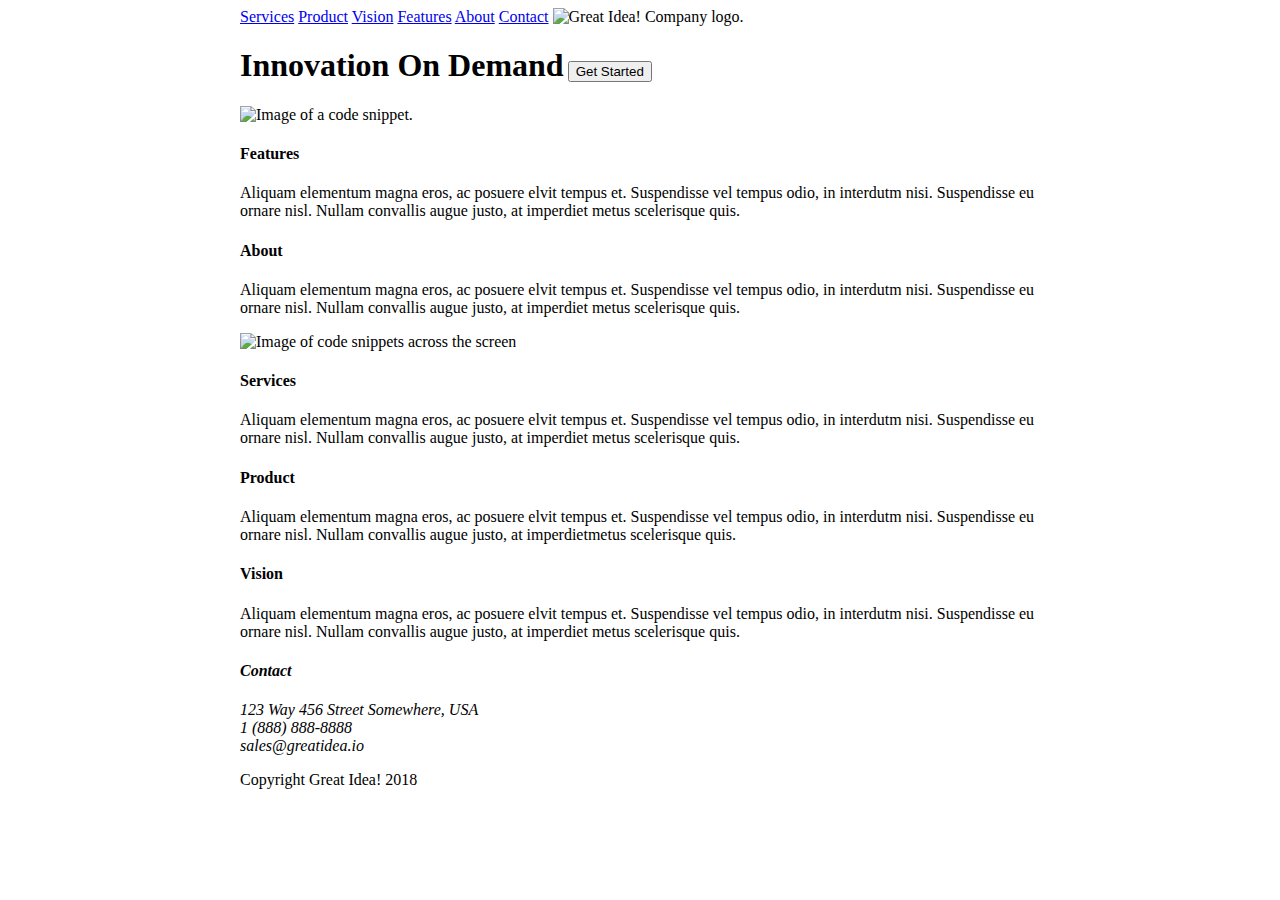
==== great-idea-website/index.html @ de146567 "Added some styling to get the layout of the page centered. Added a few changes to the structure and " ====
<!doctype html>

<html lang="en">

<head>
    <meta charset="utf-8">

    <title>Great Idea!</title>

    <link href="https://fonts.googleapis.com/css?family=Bangers|Titillium+Web" rel="stylesheet">
    <link rel="stylesheet" href="css/index.css">
    <link rel="stylesheet" href="css/reset.css">

    <!--[if lt IE 9]>
    <script src="https://cdnjs.cloudflare.com/ajax/libs/html5shiv/3.7.3/html5shiv.js"></script>
  <![endif]-->
</head>

<body>
    <div class="main-container">
        <header>
            <nav>
                <a href="#">Services</a>
                <a href="#">Product</a>
                <a href="#">Vision</a>
                <a href="#">Features</a>
                <a href="#">About</a>
                <a href="#">Contact</a>

                <img class="logo" src="img/logo.png" alt="Great Idea! Company logo.">
            </nav>

            <div class="hero-container">
                <div class="header-container">
                    <h1>Innovation On Demand</h1>
                    <button>Get Started</button>
                </div>

                <div class="header-img-container">
                    <img src="img/header-img.png" alt="Image of a code snippet.">
                </div>
            </div>
        </header>

        <section>
            <div class="features-container">
                <h4>Features</h4>
                <p>Aliquam elementum magna eros, ac posuere elvit tempus et. Suspendisse vel tempus odio, in interdutm nisi. Suspendisse eu ornare nisl. Nullam convallis augue justo, at imperdiet metus scelerisque quis.</p>
            </div>

            <div class="about-container">
                <h4>About</h4>
                <p>Aliquam elementum magna eros, ac posuere elvit tempus et. Suspendisse vel tempus odio, in interdutm nisi. Suspendisse eu ornare nisl. Nullam convallis augue justo, at imperdiet metus scelerisque quis.</p>
            </div>


            <img class="middle-img" src="img/mid-page-accent.jpg" alt="Image of code snippets across the screen">


            <div class="services-container">
                <h4>Services</h4>
                <p>Aliquam elementum magna eros, ac posuere elvit tempus et. Suspendisse vel tempus odio, in interdutm nisi. Suspendisse eu ornare nisl. Nullam convallis augue justo, at imperdiet metus scelerisque quis.</p>
            </div>
            <div class="product-container">
                <h4> Product</h4>
                <p>Aliquam elementum magna eros, ac posuere elvit tempus et. Suspendisse vel tempus odio, in interdutm nisi. Suspendisse eu ornare nisl. Nullam convallis augue justo, at imperdietmetus scelerisque quis.</p>
            </div>
            <div class="vision-container">
                <h4>Vision</h4>
                <p>Aliquam elementum magna eros, ac posuere elvit tempus et. Suspendisse vel tempus odio, in interdutm nisi. Suspendisse eu ornare nisl. Nullam convallis augue justo, at imperdiet metus scelerisque quis.</p>
            </div>
        </section>

        <footer>
            <address>
        <h4>Contact</h4>
        123 Way 456 Street
        Somewhere, USA<br>
        1 (888) 888-8888<br>
        sales@greatidea.io
        </address>

            <p>Copyright Great Idea! 2018</p>
        </footer>
    </div>
</body>

</html>
---- great-idea-website/css/index.css ----
* {
    box-sizing: border-box;
}

header h1 {
    display: inline-block;
}

header nav {
    display: inline-block;
}

.main-container {
    margin: 0 auto;
    width: 800px;
}

.hero-container {
    display: inline-block;
    margin: auto;
}
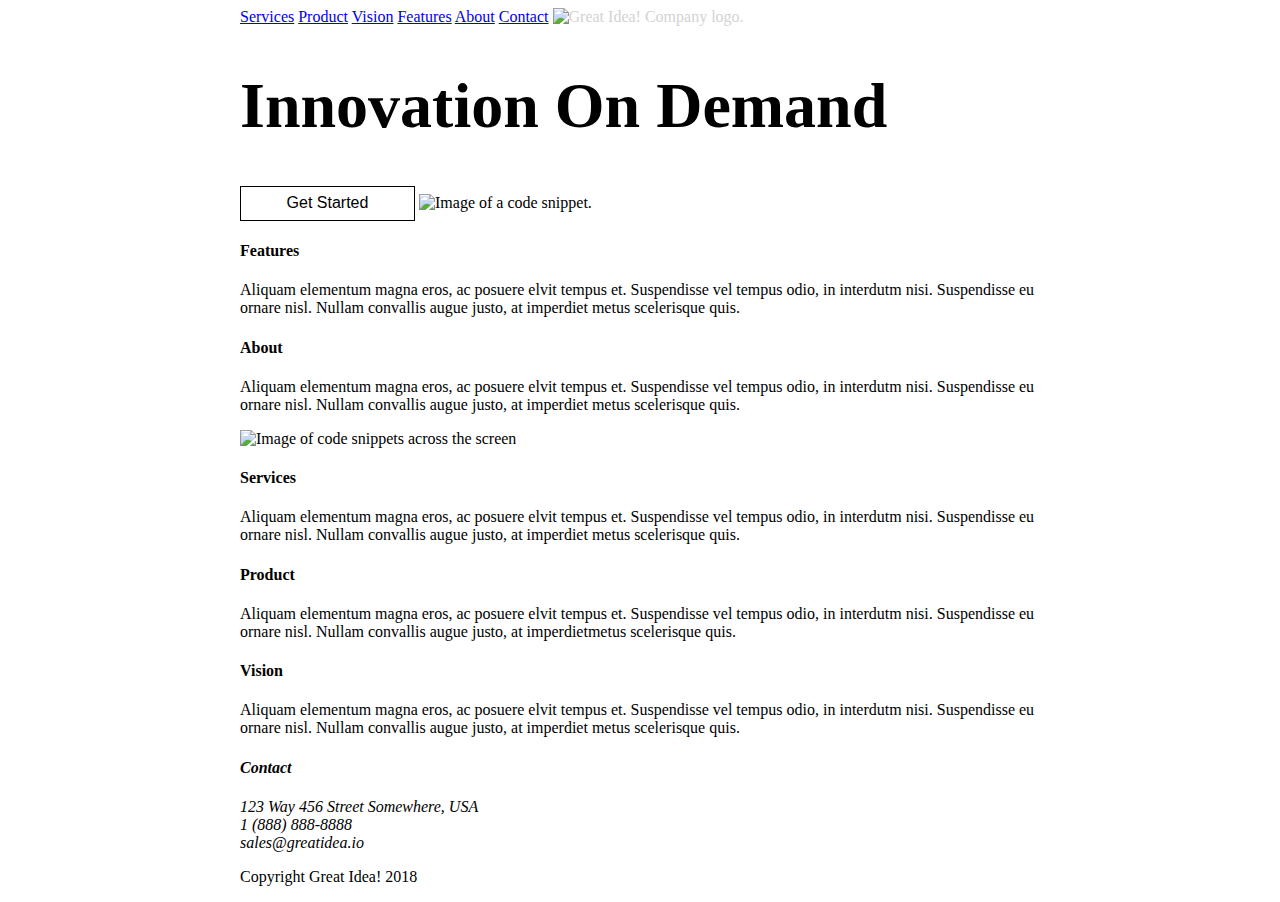
==== commit a41e8d90: "At this point I am just fiddling with various styling to mimic the design. Will work on individual s" ====
--- a/great-idea-website/index.html
+++ b/great-idea-website/index.html
@@ -31,14 +31,14 @@
             </nav>
 
             <div class="hero-container">
-                <div class="header-container">
-                    <h1>Innovation On Demand</h1>
-                    <button>Get Started</button>
-                </div>
+                <!-- <div class="header-container"> -->
+                <h1>Innovation On Demand</h1>
+                <button>Get Started</button>
+                <!-- </div> -->
 
-                <div class="header-img-container">
-                    <img src="img/header-img.png" alt="Image of a code snippet.">
-                </div>
+                <!-- <div class="header-img-container"> -->
+                <img src="img/header-img.png" alt="Image of a code snippet.">
+                <!-- </div> -->
             </div>
         </header>
 
--- a/great-idea-website/css/index.css
+++ b/great-idea-website/css/index.css
@@ -2,12 +2,11 @@
     box-sizing: border-box;
 }
 
-header h1 {
-    display: inline-block;
-}
-
 header nav {
     display: inline-block;
+    text-align: center;
+    /* position: fixed; */
+    color: lightgrey;
 }
 
 .main-container {
@@ -17,5 +16,17 @@
 
 .hero-container {
     display: inline-block;
-    margin: auto;
+    margin: 0 auto;
+}
+
+h1 {
+    font-size: 4rem;
+}
+
+button {
+    background: white;
+    width: 175px;
+    height: 35px;
+    border: 1px solid black;
+    font-size: 16px;
 }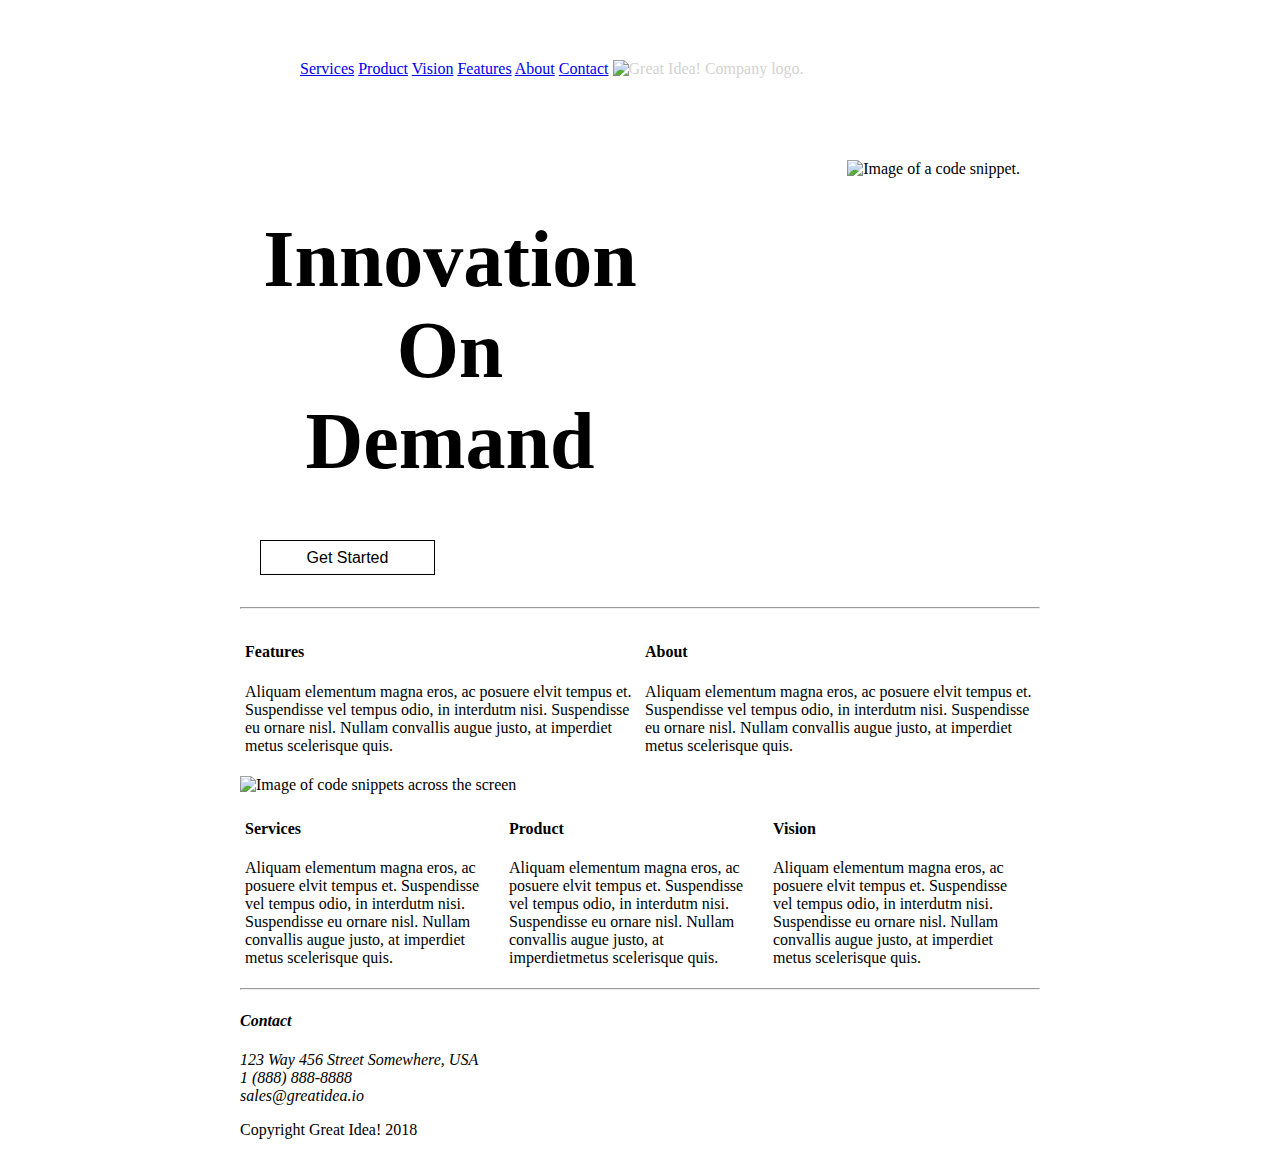
==== commit 1f4ec20d: "I have most elements aligned correctly without any optimization or account for breaks to smaller scr" ====
--- a/great-idea-website/index.html
+++ b/great-idea-website/index.html
@@ -11,36 +11,36 @@
     <link rel="stylesheet" href="css/index.css">
     <link rel="stylesheet" href="css/reset.css">
 
-    <!--[if lt IE 9]>
-    <script src="https://cdnjs.cloudflare.com/ajax/libs/html5shiv/3.7.3/html5shiv.js"></script>
-  <![endif]-->
 </head>
 
 <body>
     <div class="main-container">
         <header>
-            <nav>
-                <a href="#">Services</a>
-                <a href="#">Product</a>
-                <a href="#">Vision</a>
-                <a href="#">Features</a>
-                <a href="#">About</a>
-                <a href="#">Contact</a>
+            <div class="nav-container">
+                <nav>
+                    <a href="#">Services</a>
+                    <a href="#">Product</a>
+                    <a href="#">Vision</a>
+                    <a href="#">Features</a>
+                    <a href="#">About</a>
+                    <a href="#">Contact</a>
 
-                <img class="logo" src="img/logo.png" alt="Great Idea! Company logo.">
-            </nav>
+                    <img class="logo" src="img/logo.png" alt="Great Idea! Company logo.">
+                </nav>
+            </div>
+            <div class="hero-container">
+                <div class="hero-header-container">
+                    <h1>Innovation On Demand</h1>
+                    <button>Get Started</button>
+                </div>
 
-            <div class="hero-container">
-                <!-- <div class="header-container"> -->
-                <h1>Innovation On Demand</h1>
-                <button>Get Started</button>
-                <!-- </div> -->
-
-                <!-- <div class="header-img-container"> -->
-                <img src="img/header-img.png" alt="Image of a code snippet.">
-                <!-- </div> -->
+                <div class="hero-img-container">
+                    <img src="img/header-img.png" alt="Image of a code snippet.">
+                </div>
             </div>
         </header>
+
+        <hr>
 
         <section>
             <div class="features-container">
@@ -53,9 +53,9 @@
                 <p>Aliquam elementum magna eros, ac posuere elvit tempus et. Suspendisse vel tempus odio, in interdutm nisi. Suspendisse eu ornare nisl. Nullam convallis augue justo, at imperdiet metus scelerisque quis.</p>
             </div>
 
-
-            <img class="middle-img" src="img/mid-page-accent.jpg" alt="Image of code snippets across the screen">
-
+            <div class="middle-img-container">
+                <img class="middle-img" src="img/mid-page-accent.jpg" alt="Image of code snippets across the screen">
+            </div>
 
             <div class="services-container">
                 <h4>Services</h4>
@@ -70,6 +70,8 @@
                 <p>Aliquam elementum magna eros, ac posuere elvit tempus et. Suspendisse vel tempus odio, in interdutm nisi. Suspendisse eu ornare nisl. Nullam convallis augue justo, at imperdiet metus scelerisque quis.</p>
             </div>
         </section>
+
+        <hr>
 
         <footer>
             <address>
--- a/great-idea-website/css/index.css
+++ b/great-idea-website/css/index.css
@@ -14,13 +14,33 @@
     width: 800px;
 }
 
+.nav-container {
+    width: 100%;
+    height: 20px;
+    margin: 20px 5px 40px 20px;
+    padding: 40px;
+}
+
 .hero-container {
     display: inline-block;
     margin: 0 auto;
+    padding: 20px;
+}
+
+.hero-header-container {
+    float: left;
+    width: 50%;
+    height 100%;
+}
+
+.hero-img-container {
+    float: right;
+    height: 100%;
 }
 
 h1 {
-    font-size: 4rem;
+    font-size: 5rem;
+    text-align: center;
 }
 
 button {
@@ -29,4 +49,42 @@
     height: 35px;
     border: 1px solid black;
     font-size: 16px;
+    text-align: center;
+    margin: 0 auto;
+}
+
+hr {
+    width: 100%;
+    height: 2px;
+    background: black;
+}
+
+.features-container {
+    float: left;
+    width: 50%;
+    padding: 5px;
+}
+
+.about-container {
+    float: right;
+    width: 50%;
+    padding: 5px;
+}
+
+.services-container {
+    float: left;
+    width: 33%;
+    padding: 5px;
+}
+
+.product-container {
+    float: left;
+    width: 33%;
+    padding: 5px;
+}
+
+.vision-container {
+    float: left;
+    width: 33%;
+    padding: 5px;
 }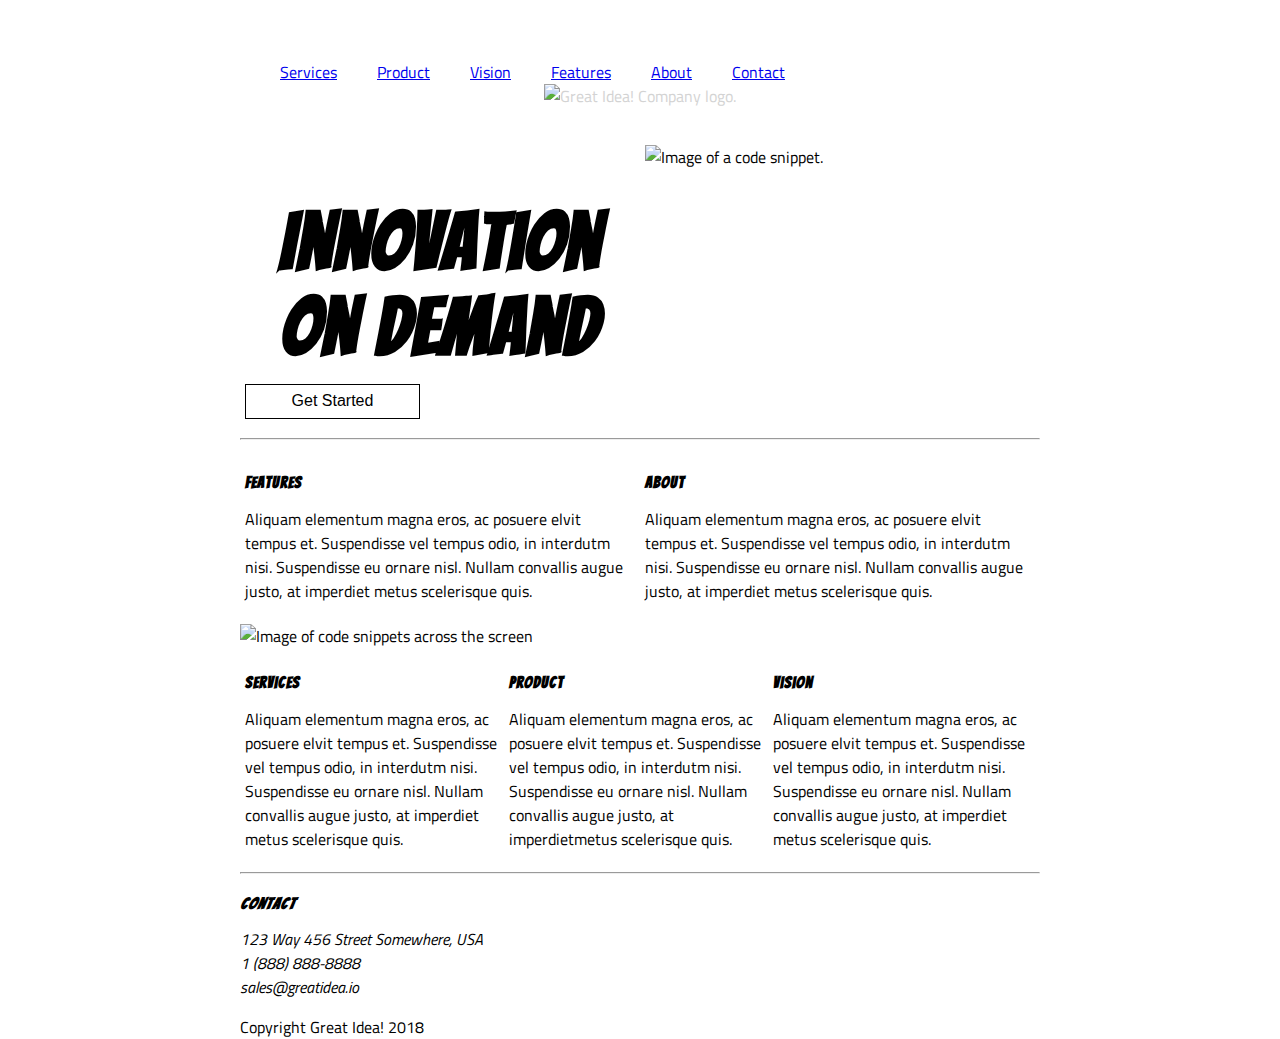
==== commit 2a7fca13: "Made more CSS changes to align with the design." ====
--- a/great-idea-website/index.html
+++ b/great-idea-website/index.html
@@ -7,10 +7,9 @@
 
     <title>Great Idea!</title>
 
+    <link rel="stylesheet" href="css/reset.css">
     <link href="https://fonts.googleapis.com/css?family=Bangers|Titillium+Web" rel="stylesheet">
     <link rel="stylesheet" href="css/index.css">
-    <link rel="stylesheet" href="css/reset.css">
-
 </head>
 
 <body>
--- a/great-idea-website/css/index.css
+++ b/great-idea-website/css/index.css
@@ -1,5 +1,21 @@
 * {
     box-sizing: border-box;
+}
+
+html,
+body {
+    height: 100%;
+    font-family: 'Titillium Web', sans-serif;
+}
+
+h1,
+h2,
+h3,
+h4,
+h5 {
+    font-family: 'Bangers', cursive;
+    letter-spacing: 1px;
+    margin-bottom: 15px;
 }
 
 header nav {
@@ -17,25 +33,32 @@
 .nav-container {
     width: 100%;
     height: 20px;
-    margin: 20px 5px 40px 20px;
+    margin: 20px 0px 40px 0px;
     padding: 40px;
+}
+
+.nav-container a {
+    float: left;
+    margin-right: 40px;
 }
 
 .hero-container {
     display: inline-block;
     margin: 0 auto;
-    padding: 20px;
 }
 
 .hero-header-container {
     float: left;
     width: 50%;
-    height 100%;
+    height: 100%;
+    padding: 5px;
 }
 
 .hero-img-container {
     float: right;
+    width: 50%;
     height: 100%;
+    padding: 5px;
 }
 
 h1 {
@@ -50,7 +73,7 @@
     border: 1px solid black;
     font-size: 16px;
     text-align: center;
-    margin: 0 auto;
+    margin: auto;
 }
 
 hr {
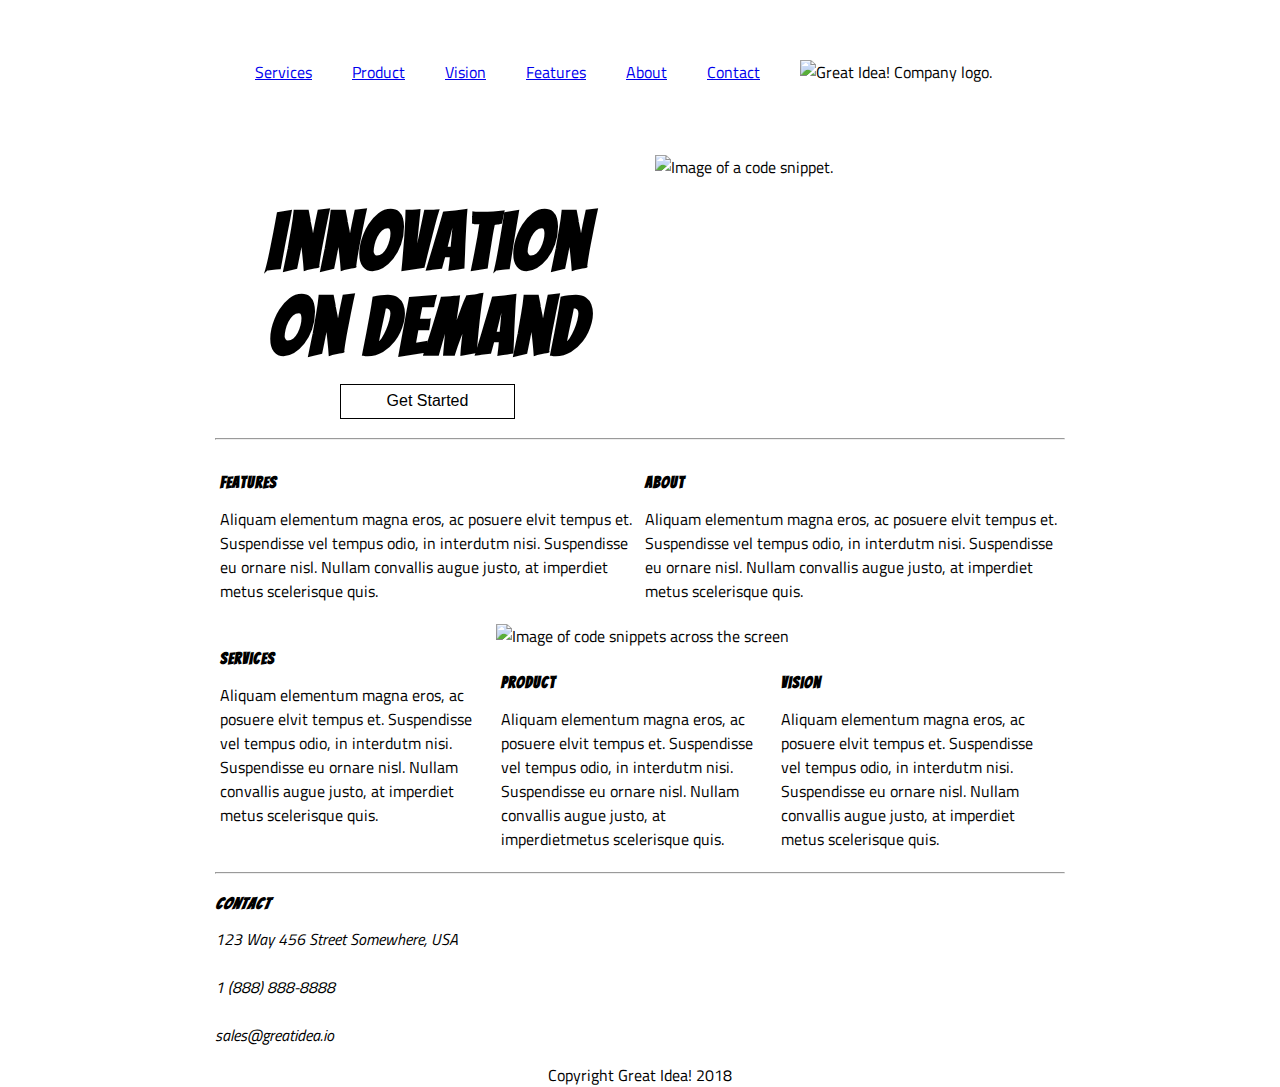
==== commit 7c596cfb: "Got the footer items to arrange correctly. Need to adjust some spacing on elements, style the nav, a" ====
--- a/great-idea-website/index.html
+++ b/great-idea-website/index.html
@@ -74,13 +74,14 @@
 
         <footer>
             <address>
-        <h4>Contact</h4>
-        123 Way 456 Street
-        Somewhere, USA<br>
-        1 (888) 888-8888<br>
-        sales@greatidea.io
-        </address>
-
+                <h4>Contact</h4>
+                123 Way 456 Street
+                Somewhere, USA<br>
+                <br>
+                1 (888) 888-8888<br>
+                <br>
+                sales@greatidea.io
+            </address>
             <p>Copyright Great Idea! 2018</p>
         </footer>
     </div>
--- a/great-idea-website/css/index.css
+++ b/great-idea-website/css/index.css
@@ -22,12 +22,11 @@
     display: inline-block;
     text-align: center;
     /* position: fixed; */
-    color: lightgrey;
 }
 
 .main-container {
     margin: 0 auto;
-    width: 800px;
+    width: 850px;
 }
 
 .nav-container {
@@ -58,22 +57,31 @@
     float: right;
     width: 50%;
     height: 100%;
-    padding: 5px;
+    padding: 15px;
 }
 
 h1 {
     font-size: 5rem;
     text-align: center;
+    height: 100%;
 }
 
+
+/* .button-container {
+    display: block;
+    margin: 0 auto;
+    text-align: center;
+} */
+
 button {
+    display: block;
     background: white;
     width: 175px;
     height: 35px;
     border: 1px solid black;
     font-size: 16px;
     text-align: center;
-    margin: auto;
+    margin: 0 auto;
 }
 
 hr {
@@ -94,6 +102,11 @@
     padding: 5px;
 }
 
+.middle-img-container {
+    display: inline-block;
+    margin: 0 auto;
+}
+
 .services-container {
     float: left;
     width: 33%;
@@ -110,4 +123,8 @@
     float: left;
     width: 33%;
     padding: 5px;
+}
+
+footer p {
+    text-align: center;
 }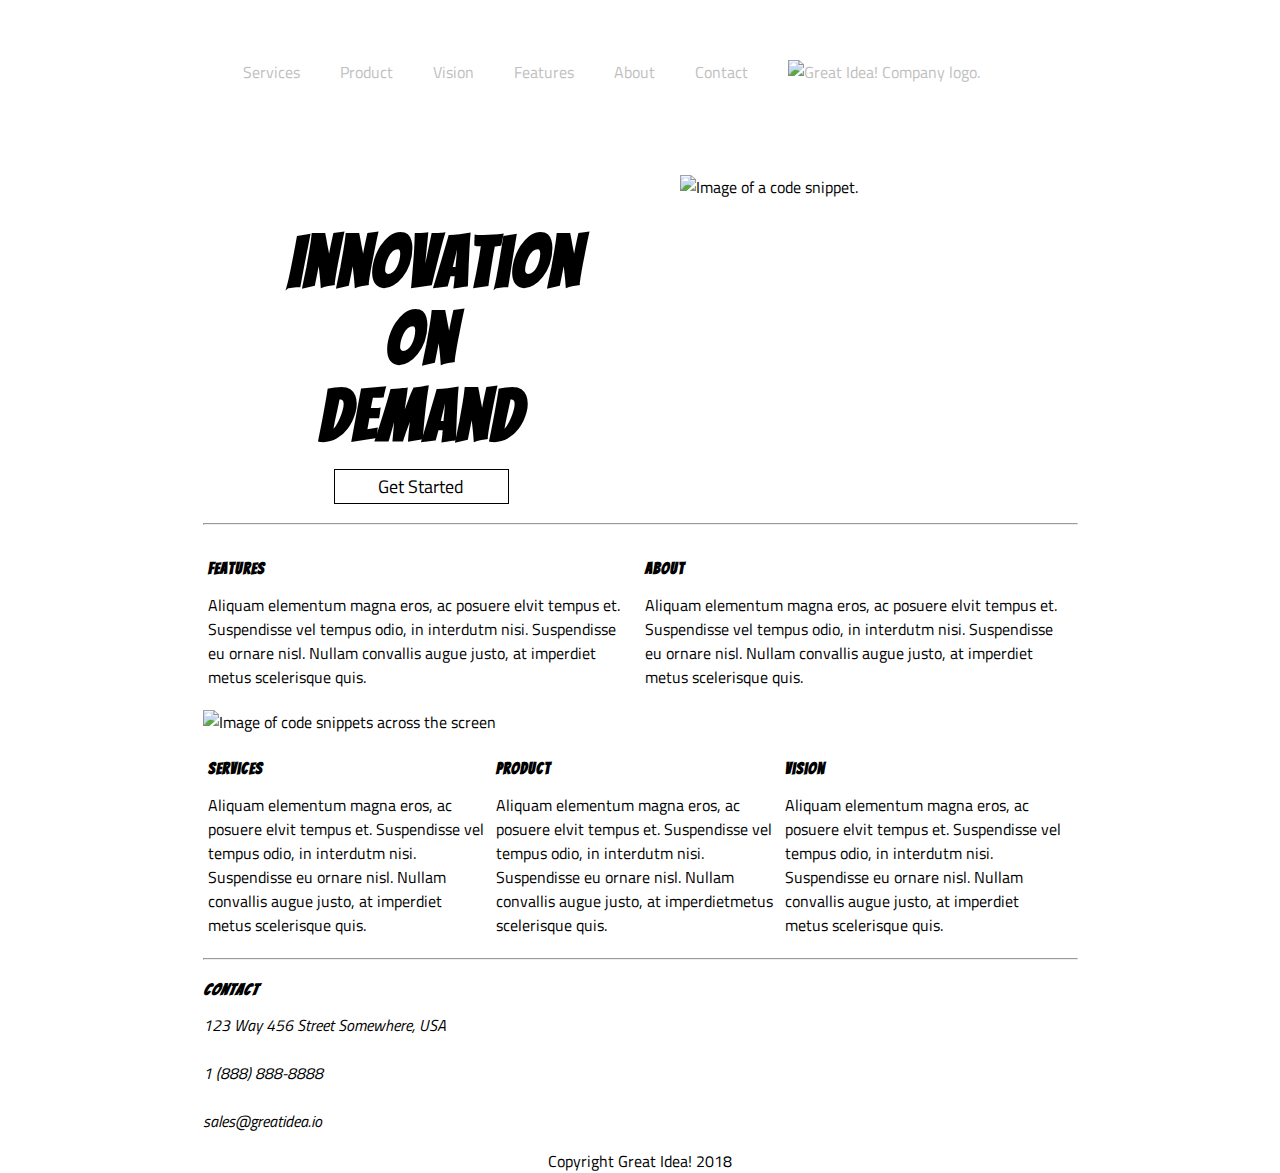
==== commit 7c5e3b8e: "I just got confirmation to move forward with the stretch assignments. So, I started by adding naviga" ====
--- a/great-idea-website/index.html
+++ b/great-idea-website/index.html
@@ -17,14 +17,14 @@
         <header>
             <div class="nav-container">
                 <nav>
-                    <a href="#">Services</a>
-                    <a href="#">Product</a>
-                    <a href="#">Vision</a>
-                    <a href="#">Features</a>
-                    <a href="#">About</a>
-                    <a href="#">Contact</a>
+                    <a href="services.html">Services</a>
+                    <a href="product.html">Product</a>
+                    <a href="vision.html">Vision</a>
+                    <a href="features.html">Features</a>
+                    <a href="about.html">About</a>
+                    <a href="contact.html">Contact</a>
 
-                    <img class="logo" src="img/logo.png" alt="Great Idea! Company logo.">
+                    <a href="index.html"><img class="logo" src="img/logo.png" alt="Great Idea! Company logo."></a>
                 </nav>
             </div>
             <div class="hero-container">
--- a/great-idea-website/css/index.css
+++ b/great-idea-website/css/index.css
@@ -18,6 +18,11 @@
     margin-bottom: 15px;
 }
 
+a {
+    text-decoration: none;
+    color: silver;
+}
+
 header nav {
     display: inline-block;
     text-align: center;
@@ -26,7 +31,7 @@
 
 .main-container {
     margin: 0 auto;
-    width: 850px;
+    width: 875px;
 }
 
 .nav-container {
@@ -51,19 +56,23 @@
     width: 50%;
     height: 100%;
     padding: 5px;
+    margin: 30px 0 0 0;
 }
 
 .hero-img-container {
     float: right;
     width: 50%;
     height: 100%;
-    padding: 15px;
+    padding: 15px 40px;
+    margin: 20px 0 30px 0;
 }
 
 h1 {
-    font-size: 5rem;
+    font-size: 4.5rem;
     text-align: center;
+    vertical-align: center;
     height: 100%;
+    padding: 0 80px;
 }
 
 
@@ -79,7 +88,8 @@
     width: 175px;
     height: 35px;
     border: 1px solid black;
-    font-size: 16px;
+    font-size: 18px;
+    font-family: 'Titillium Web', sans-serif;
     text-align: center;
     margin: 0 auto;
 }
@@ -103,7 +113,7 @@
 }
 
 .middle-img-container {
-    display: inline-block;
+    display: block;
     margin: 0 auto;
 }
 
@@ -125,6 +135,10 @@
     padding: 5px;
 }
 
+footer {
+    height: 100%;
+}
+
 footer p {
     text-align: center;
 }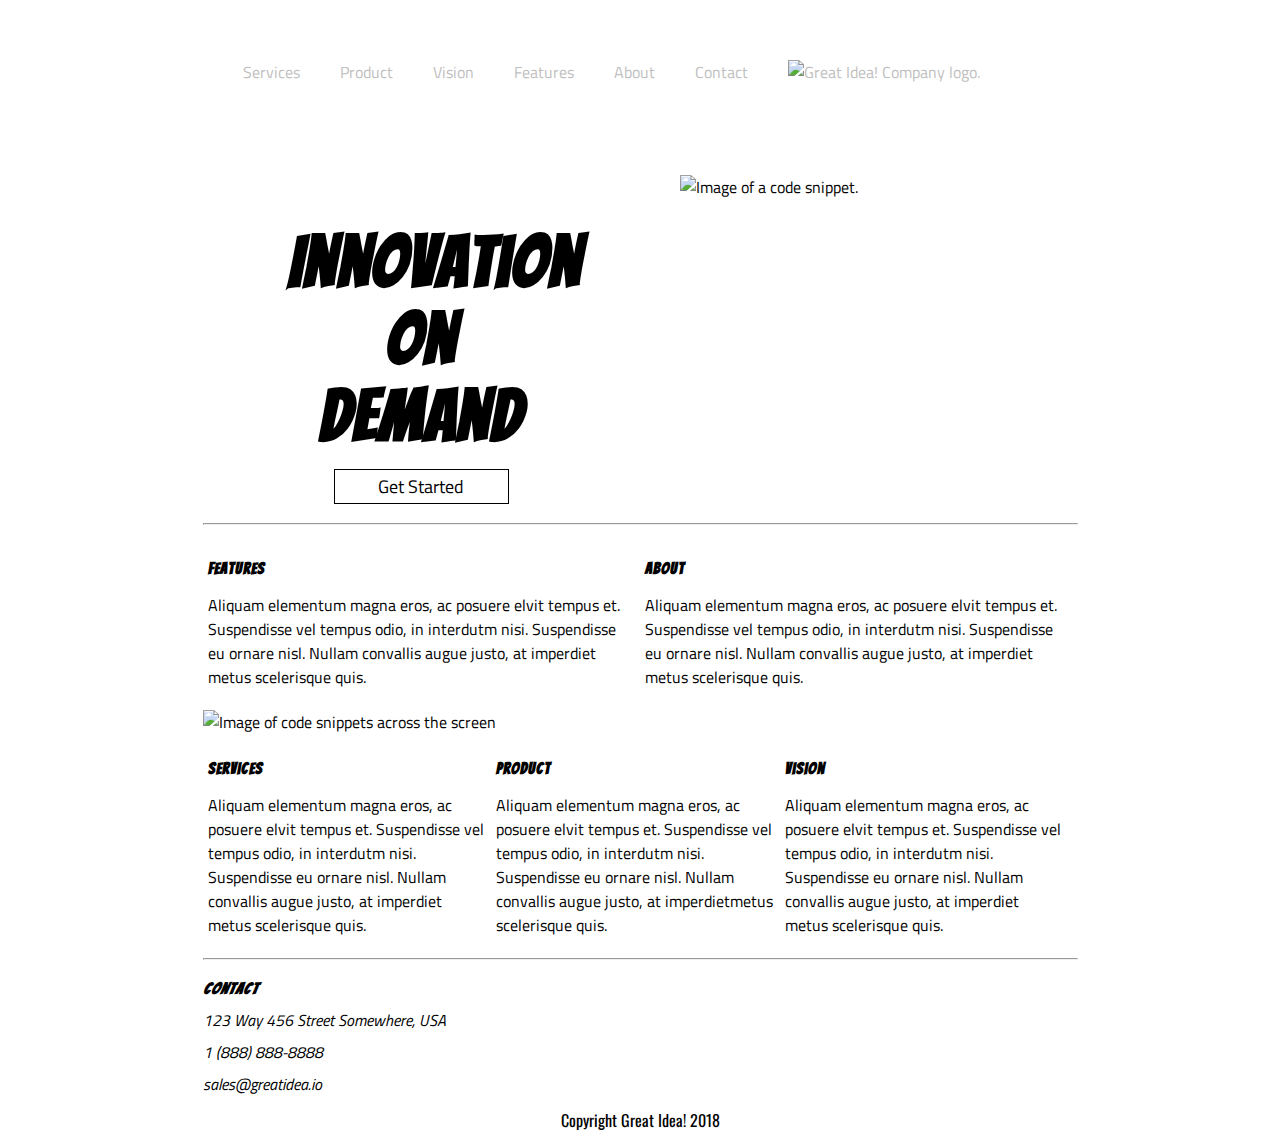
==== commit d9224b98: "I added nav items and new pages." ====
--- a/great-idea-website/index.html
+++ b/great-idea-website/index.html
@@ -9,6 +9,7 @@
 
     <link rel="stylesheet" href="css/reset.css">
     <link href="https://fonts.googleapis.com/css?family=Bangers|Titillium+Web" rel="stylesheet">
+    <link href="https://fonts.googleapis.com/css?family=Oswald:300,400,500&display=swap" rel="stylesheet">
     <link rel="stylesheet" href="css/index.css">
 </head>
 
--- a/great-idea-website/css/index.css
+++ b/great-idea-website/css/index.css
@@ -21,6 +21,13 @@
 a {
     text-decoration: none;
     color: silver;
+}
+
+a:hover {
+    color: black;
+    transform: scale(1.09);
+    text-shadow: 10px 10px 15px rgba(0, 0, 0, 0.75);
+    background: hidden;
 }
 
 header nav {
@@ -94,6 +101,13 @@
     margin: 0 auto;
 }
 
+button:hover {
+    background: darkgray;
+    color: white;
+    box-shadow: 10px 10px 65px 10px rgba(0, 0, 0, 0.45);
+    transform: scale(1.09);
+}
+
 hr {
     width: 100%;
     height: 2px;
@@ -139,6 +153,11 @@
     height: 100%;
 }
 
+address {
+    line-height: 1;
+}
+
 footer p {
     text-align: center;
+    font-family: 'Oswald', sans-serif;
 }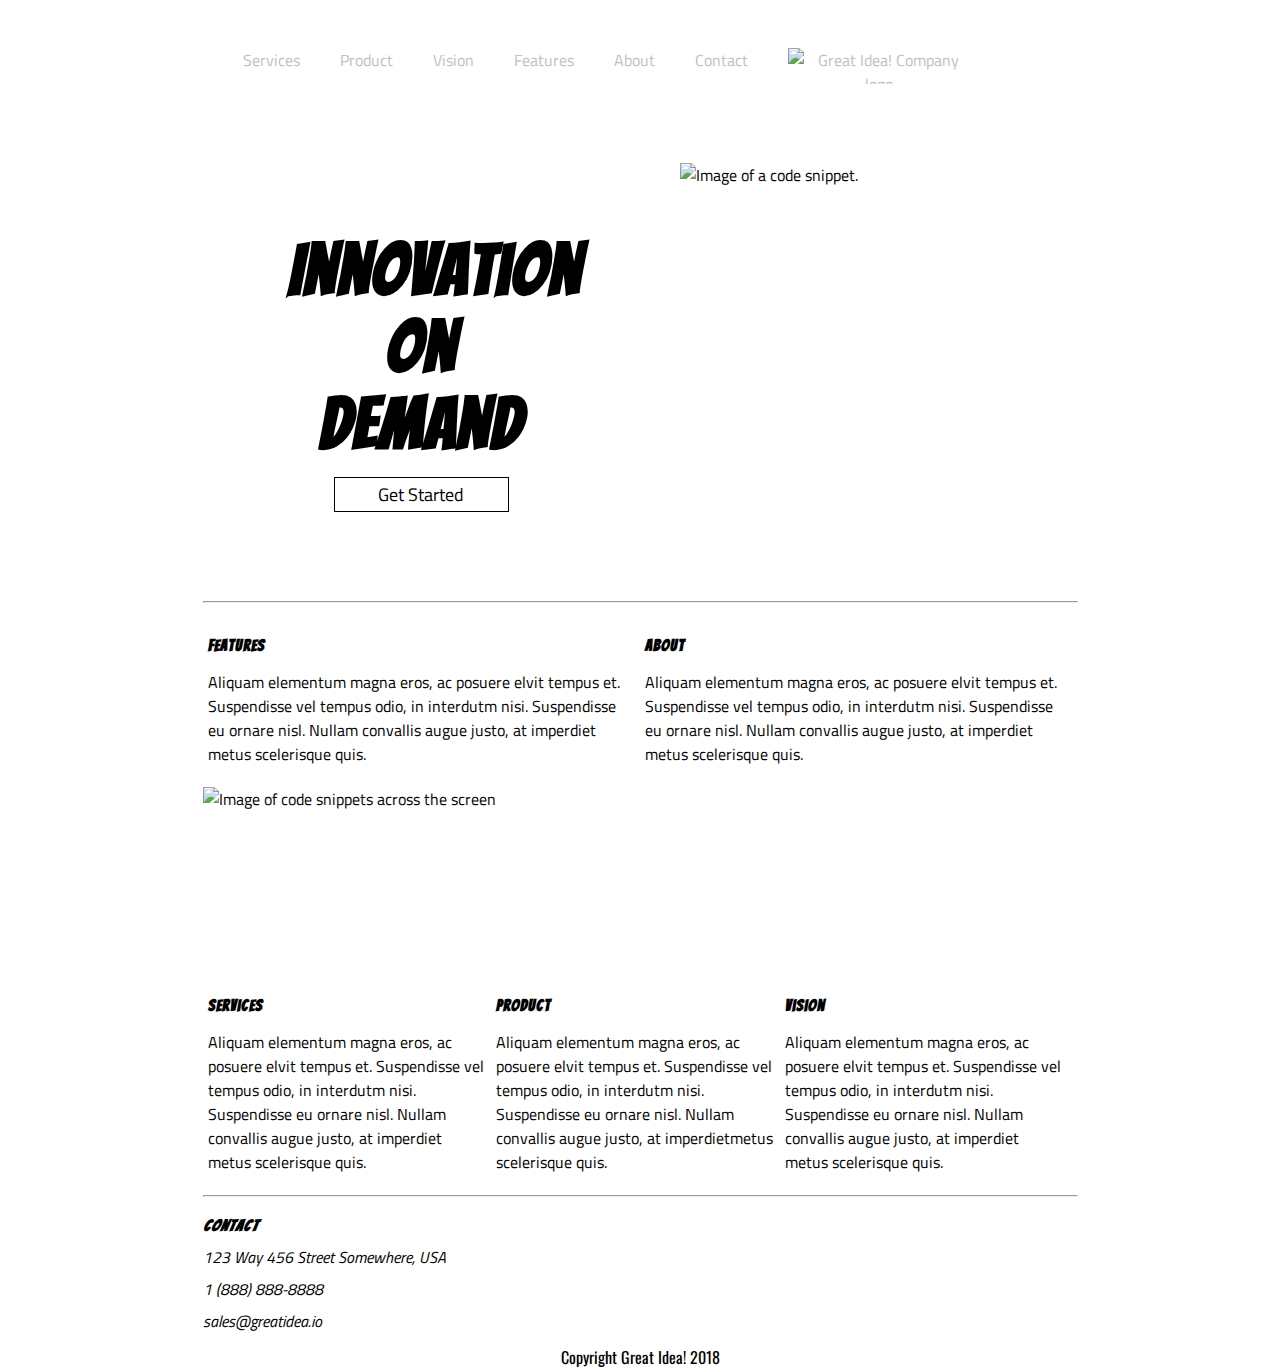
==== commit c20a673c: "Added the basic layout to all pages with nav built in. I also added navigation to the button to open" ====
--- a/great-idea-website/index.html
+++ b/great-idea-website/index.html
@@ -31,11 +31,11 @@
             <div class="hero-container">
                 <div class="hero-header-container">
                     <h1>Innovation On Demand</h1>
-                    <button>Get Started</button>
+                    <a href="https://www.youtube.com/hobbifiedlife" target="_blank"><button>Get Started</button></a>
                 </div>
 
-                <div class="hero-img-container">
-                    <img src="img/header-img.png" alt="Image of a code snippet.">
+                <div class=" hero-img-container ">
+                    <img src="img/header-img.png " alt="Image of a code snippet. ">
                 </div>
             </div>
         </header>
@@ -43,29 +43,29 @@
         <hr>
 
         <section>
-            <div class="features-container">
+            <div class="features-container ">
                 <h4>Features</h4>
                 <p>Aliquam elementum magna eros, ac posuere elvit tempus et. Suspendisse vel tempus odio, in interdutm nisi. Suspendisse eu ornare nisl. Nullam convallis augue justo, at imperdiet metus scelerisque quis.</p>
             </div>
 
-            <div class="about-container">
+            <div class="about-container ">
                 <h4>About</h4>
                 <p>Aliquam elementum magna eros, ac posuere elvit tempus et. Suspendisse vel tempus odio, in interdutm nisi. Suspendisse eu ornare nisl. Nullam convallis augue justo, at imperdiet metus scelerisque quis.</p>
             </div>
 
-            <div class="middle-img-container">
-                <img class="middle-img" src="img/mid-page-accent.jpg" alt="Image of code snippets across the screen">
+            <div class="middle-img-container ">
+                <img class="middle-img " src="img/mid-page-accent.jpg " alt="Image of code snippets across the screen ">
             </div>
 
-            <div class="services-container">
+            <div class="services-container ">
                 <h4>Services</h4>
                 <p>Aliquam elementum magna eros, ac posuere elvit tempus et. Suspendisse vel tempus odio, in interdutm nisi. Suspendisse eu ornare nisl. Nullam convallis augue justo, at imperdiet metus scelerisque quis.</p>
             </div>
-            <div class="product-container">
+            <div class="product-container ">
                 <h4> Product</h4>
                 <p>Aliquam elementum magna eros, ac posuere elvit tempus et. Suspendisse vel tempus odio, in interdutm nisi. Suspendisse eu ornare nisl. Nullam convallis augue justo, at imperdietmetus scelerisque quis.</p>
             </div>
-            <div class="vision-container">
+            <div class="vision-container ">
                 <h4>Vision</h4>
                 <p>Aliquam elementum magna eros, ac posuere elvit tempus et. Suspendisse vel tempus odio, in interdutm nisi. Suspendisse eu ornare nisl. Nullam convallis augue justo, at imperdiet metus scelerisque quis.</p>
             </div>
--- a/great-idea-website/css/index.css
+++ b/great-idea-website/css/index.css
@@ -33,7 +33,6 @@
 header nav {
     display: inline-block;
     text-align: center;
-    /* position: fixed; */
 }
 
 .main-container {
@@ -44,8 +43,12 @@
 .nav-container {
     width: 100%;
     height: 20px;
-    margin: 20px 0px 40px 0px;
+    margin: 0px 0px 40px 0px;
     padding: 40px;
+    background: white;
+    position: sticky;
+    top: 0;
+    z-index: 2;
 }
 
 .nav-container a {
@@ -53,9 +56,17 @@
     margin-right: 40px;
 }
 
+.logo {
+    display: block;
+    background: url(img/logo.png) no-repeat;
+    width: 186px;
+    height: 36px;
+}
+
 .hero-container {
     display: inline-block;
     margin: 0 auto;
+    vertical-align: center;
 }
 
 .hero-header-container {
@@ -63,7 +74,8 @@
     width: 50%;
     height: 100%;
     padding: 5px;
-    margin: 30px 0 0 0;
+    margin: 50px 0 0 0;
+    vertical-align: center;
 }
 
 .hero-img-container {
@@ -74,6 +86,13 @@
     margin: 20px 0 30px 0;
 }
 
+.hero-img-container img {
+    display: block;
+    background: url(img/header-img.png) no-repeat;
+    width: 379px;
+    height: 379px;
+}
+
 h1 {
     font-size: 4.5rem;
     text-align: center;
@@ -81,13 +100,6 @@
     height: 100%;
     padding: 0 80px;
 }
-
-
-/* .button-container {
-    display: block;
-    margin: 0 auto;
-    text-align: center;
-} */
 
 button {
     display: block;
@@ -131,6 +143,13 @@
     margin: 0 auto;
 }
 
+.middle-img {
+    display: block;
+    background: url(img/mid-page-accent.jpg) no-repeat;
+    width: 876px;
+    height: 183px;
+}
+
 .services-container {
     float: left;
     width: 33%;
